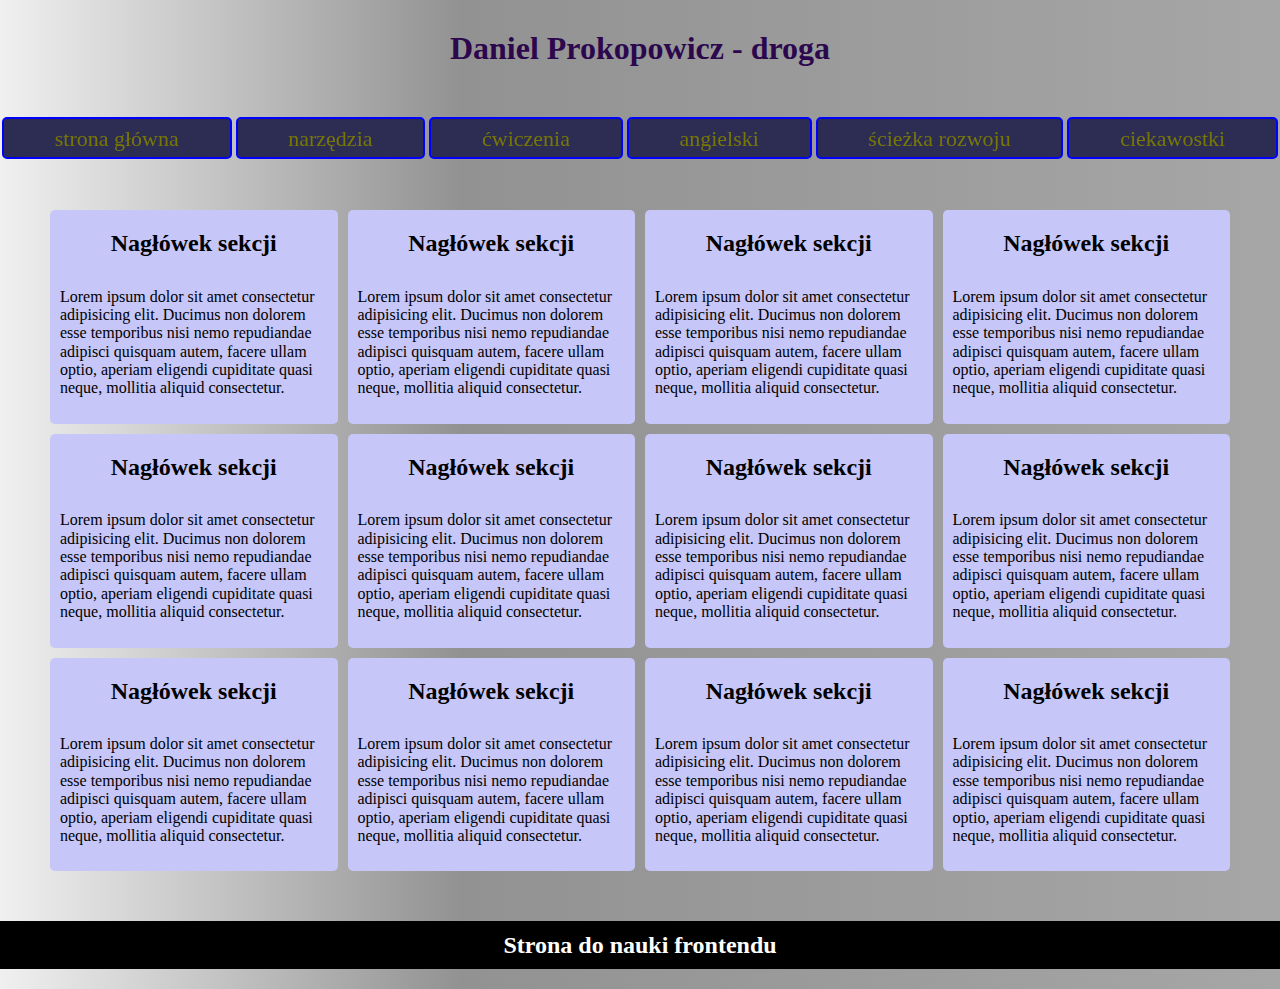
==== index.html @ 806bee15 "initial commit" ====
<!DOCTYPE html>
<html lang="en">
<head>
    <meta charset="UTF-8">
    <meta name="viewport" content="width=device-width, initial-scale=1.0">
    <meta http-equiv="X-UA-Compatible" content="ie=edge">
    <title>progres</title>
    <link rel="stylesheet" href="css/style.css">
    <link rel="stylesheet" href="css/normalize.css">
    <link rel="stylesheet" href="css/fontello/css/fontello.css">
</head>
<body>
    <div style="height: 30px;"id="top"></div>
    <header class="header__name"id="name"><h1 style="margin-top: 0;">Daniel Prokopowicz - droga</h1></header>
    <header class="navigation"id="navigation">
         <button class="navigation__switcher navigation__switcher--js"><i class="icon-menu"></i></button>
             <ul class="navigation__list navigation__list--js">
                 <li class="navigation__list--element"><a class="link" href="#top">strona główna</a></li>
                 <li class="navigation__list--element"><a href="#"class="link">narzędzia</a>
                     <ul class="navigation__list--deeper">
                         <li class="navigation__list--deeper--element"><a href="git.html"class="link">git</a></li>
                         <li class="navigation__list--deeper--element"><a href="#"class="link">test</a></li>
                         <li class="navigation__list--deeper--element"><a href="#"class="link">test</a></li>
                         <li class="navigation__list--deeper--element"><a href="#"class="link">test</a></li>
                         <li class="navigation__list--deeper--element"><a href="#"class="link">test</a></li>
                         <li class="navigation__list--deeper--element"><a href="#"class="link">test</a></li>
                     </ul>
                 </li>
                 <li class="navigation__list--element"><a href="#"class="link">ćwiczenia</a>
                    <ul class="navigation__list--deeper">
                            <li class="navigation__list--deeper--element"><a href="grid.html"class="link">grid</a></li>
                    </ul>
                </li>
                 <li class="navigation__list--element"><a href="angielski.html"class="link">angielski</a></li>
                 <li class="navigation__list--element"><a href="#"class="link">ścieżka rozwoju</a></li>
                 <li class="navigation__list--element"><a href="#"class="link">ciekawostki</a></li>
             </ul>
    </header>
    <main class="main">
        <section class="content">
             <h2 class="second__header">Nagłówek sekcji</h2>
            <p class="paragrath">Lorem ipsum dolor sit amet consectetur adipisicing elit. Ducimus non dolorem esse temporibus nisi nemo repudiandae adipisci quisquam autem, facere ullam optio, aperiam eligendi cupiditate quasi neque, mollitia aliquid consectetur.</p>
        </section>
        <section class="content">
                <h2 class="second__header">Nagłówek sekcji</h2>
               <p class="paragrath">Lorem ipsum dolor sit amet consectetur adipisicing elit. Ducimus non dolorem esse temporibus nisi nemo repudiandae adipisci quisquam autem, facere ullam optio, aperiam eligendi cupiditate quasi neque, mollitia aliquid consectetur.</p>
           </section> 
           <section class="content">
                <h2 class="second__header">Nagłówek sekcji</h2>
               <p class="paragrath">Lorem ipsum dolor sit amet consectetur adipisicing elit. Ducimus non dolorem esse temporibus nisi nemo repudiandae adipisci quisquam autem, facere ullam optio, aperiam eligendi cupiditate quasi neque, mollitia aliquid consectetur.</p>
           </section>
            <section class="content">
                <h2 class="second__header">Nagłówek sekcji</h2>
               <p class="paragrath">Lorem ipsum dolor sit amet consectetur adipisicing elit. Ducimus non dolorem esse temporibus nisi nemo repudiandae adipisci quisquam autem, facere ullam optio, aperiam eligendi cupiditate quasi neque, mollitia aliquid consectetur.</p>
           </section>
           <section class="content">
                <h2 class="second__header">Nagłówek sekcji</h2>
               <p class="paragrath">Lorem ipsum dolor sit amet consectetur adipisicing elit. Ducimus non dolorem esse temporibus nisi nemo repudiandae adipisci quisquam autem, facere ullam optio, aperiam eligendi cupiditate quasi neque, mollitia aliquid consectetur.</p>
           </section>
           <section class="content">
                <h2 class="second__header">Nagłówek sekcji</h2>
               <p class="paragrath">Lorem ipsum dolor sit amet consectetur adipisicing elit. Ducimus non dolorem esse temporibus nisi nemo repudiandae adipisci quisquam autem, facere ullam optio, aperiam eligendi cupiditate quasi neque, mollitia aliquid consectetur.</p>
           </section>
           <section class="content">
                <h2 class="second__header">Nagłówek sekcji</h2>
               <p class="paragrath">Lorem ipsum dolor sit amet consectetur adipisicing elit. Ducimus non dolorem esse temporibus nisi nemo repudiandae adipisci quisquam autem, facere ullam optio, aperiam eligendi cupiditate quasi neque, mollitia aliquid consectetur.</p>
           </section>  <section class="content">
                <h2 class="second__header">Nagłówek sekcji</h2>
               <p class="paragrath">Lorem ipsum dolor sit amet consectetur adipisicing elit. Ducimus non dolorem esse temporibus nisi nemo repudiandae adipisci quisquam autem, facere ullam optio, aperiam eligendi cupiditate quasi neque, mollitia aliquid consectetur.</p>
           </section>
        </section>  <section class="content">
                <h2 class="second__header">Nagłówek sekcji</h2>
               <p class="paragrath">Lorem ipsum dolor sit amet consectetur adipisicing elit. Ducimus non dolorem esse temporibus nisi nemo repudiandae adipisci quisquam autem, facere ullam optio, aperiam eligendi cupiditate quasi neque, mollitia aliquid consectetur.</p>
           </section>
        </section>  <section class="content">
                <h2 class="second__header">Nagłówek sekcji</h2>
               <p class="paragrath">Lorem ipsum dolor sit amet consectetur adipisicing elit. Ducimus non dolorem esse temporibus nisi nemo repudiandae adipisci quisquam autem, facere ullam optio, aperiam eligendi cupiditate quasi neque, mollitia aliquid consectetur.</p>
           </section>
        </section>  <section class="content">
                <h2 class="second__header">Nagłówek sekcji</h2>
               <p class="paragrath">Lorem ipsum dolor sit amet consectetur adipisicing elit. Ducimus non dolorem esse temporibus nisi nemo repudiandae adipisci quisquam autem, facere ullam optio, aperiam eligendi cupiditate quasi neque, mollitia aliquid consectetur.</p>
           </section>
        </section>  <section class="content">
                <h2 class="second__header">Nagłówek sekcji</h2>
               <p class="paragrath">Lorem ipsum dolor sit amet consectetur adipisicing elit. Ducimus non dolorem esse temporibus nisi nemo repudiandae adipisci quisquam autem, facere ullam optio, aperiam eligendi cupiditate quasi neque, mollitia aliquid consectetur.</p>
           </section>
           

           

        
    </main>
    
    <footer class="footer"><h2 class="second__header">Strona do nauki frontendu</h2></footer>
    <script>
        let navigationSwticher=document.querySelector('.navigation__switcher--js');
        let navigationList=document.querySelector('.navigation__list--js');

        navigationSwticher.addEventListener('click',change);

        function change()
        {
            navigationList.classList.toggle('navigation__list--modifed');
        }
    </script>
</body>
</html>
---- css/style.css ----
html{
    box-sizing: border-box;
}
*,*:before, *:after{
    box-sizing: inherit;
}
body{
    background: rgb(19, 17, 17);
    background: linear-gradient(90deg, rgba(240,240,240,1) 0%, rgba(0,0,0,0.42667489359024857) 36%, rgba(145,145,145,0.8076272745426296) 100%);
    
}
.content{
    background: rgb(198, 198, 248);
    border-radius: 5px;
    transition: transform 0.3s ease-in-out ;
}
.content:hover{
    transform: scale(1.03) rotate(3deg);
}
.footer{
    line-height: 300%;
    background: black;
    color:white;
    margin-bottom: 15px;
}
.header__name{
    text-align: center;
    color: rgb(44, 7, 78);
}
.main{
    display: grid;
    grid-template-columns: 1fr 1fr 1fr 1fr;
    margin: 50px;
    margin-top: 15px;
    grid-gap: 10px;
}

.navigation{
    margin-top: 50px;
    padding: 0;
    position: sticky;
    top:0;
    margin-bottom: 50px;
}
.navigation__list{
    display: flex;
    list-style-type: none;
    padding: 0;
    margin: 0;
    max-height: 43.33px;
    z-index: 100;
}
.navigation__list--element{

    border:solid 2px blue;
    background: rgb(45, 45, 83);
    flex-grow: 1;
    text-align: center;
    margin: 0 2px 1px 2px;
    border-radius: 5px;
    line-height: 180%;
    font-size: 22px;
}
.navigation__list--deeper{
    list-style-type: none;
    display: none;
    padding: 0;
    margin-top: 1px;
}
.navigation__list--deeper--element{
   
    border:solid 2px blue;
    background: rgb(45, 45, 83);
    border-radius: 5px;
    margin-bottom: 1px;
    margin-bottom: 1px;
}
.navigation__list>.navigation__list--element:hover>.navigation__list--deeper{
   display: block;
}
.navigation__switcher{
    display: none;
}
.link{
    display: inherit; 
    color: rgb(119, 119, 6);
    text-decoration: none;
    text-align: center;
    flex-grow: 1;
}

.link:hover{
    color:rgb(19, 218, 19); 
}
.paragrath{
    padding: 10px;
}
.second__header{
    text-align: center;
}
@media(max-width:624px){
    .main{
        grid-template-columns: 1fr;
    }
    .navigation{
        margin-top:50px;
    }
    .navigation__list{
        display: none;
    }
    .navigation__list--modifed{
        display: flex;
        flex-direction: column;
        align-items: center;
        max-height:0;
    }
    .navigation__list--element{
       width: 50%;
    }
    .navigation__switcher{
        display: block;
    }
    .navigation__list--deeper--element{
        background: rgb(7, 7, 36);
        border: none;
    }
}
@media(min-width:625px) and (max-width:960px){
    .main{
        grid-template-columns: 1fr 1fr;
    }
}
@media(min-width:961px) and (max-width:1200px){
    .main{
        grid-template-columns: 1fr 1fr 1fr;
    }
}
---- css/fontello/css/fontello.css ----
@font-face {
  font-family: 'fontello';
  src: url('../font/fontello.eot?75586482');
  src: url('../font/fontello.eot?75586482#iefix') format('embedded-opentype'),
       url('../font/fontello.woff2?75586482') format('woff2'),
       url('../font/fontello.woff?75586482') format('woff'),
       url('../font/fontello.ttf?75586482') format('truetype'),
       url('../font/fontello.svg?75586482#fontello') format('svg');
  font-weight: normal;
  font-style: normal;
}
/* Chrome hack: SVG is rendered more smooth in Windozze. 100% magic, uncomment if you need it. */
/* Note, that will break hinting! In other OS-es font will be not as sharp as it could be */
/*
@media screen and (-webkit-min-device-pixel-ratio:0) {
  @font-face {
    font-family: 'fontello';
    src: url('../font/fontello.svg?75586482#fontello') format('svg');
  }
}
*/
 
 [class^="icon-"]:before, [class*=" icon-"]:before {
  font-family: "fontello";
  font-style: normal;
  font-weight: normal;
  speak: none;
 
  display: inline-block;
  text-decoration: inherit;
  width: 1em;
  margin-right: .2em;
  text-align: center;
  /* opacity: .8; */
 
  /* For safety - reset parent styles, that can break glyph codes*/
  font-variant: normal;
  text-transform: none;
 
  /* fix buttons height, for twitter bootstrap */
  line-height: 1em;
 
  /* Animation center compensation - margins should be symmetric */
  /* remove if not needed */
  margin-left: .2em;
 
  /* you can be more comfortable with increased icons size */
  /* font-size: 120%; */
 
  /* Font smoothing. That was taken from TWBS */
  -webkit-font-smoothing: antialiased;
  -moz-osx-font-smoothing: grayscale;
 
  /* Uncomment for 3D effect */
  /* text-shadow: 1px 1px 1px rgba(127, 127, 127, 0.3); */
}
 
.icon-gplus:before { content: '\e800'; } /* '' */
.icon-youtube:before { content: '\e801'; } /* '' */
.icon-laptop:before { content: '\e802'; } /* '' */
.icon-mail:before { content: '\e803'; } /* '' */
.icon-search:before { content: '\e804'; } /* '' */
.icon-menu:before { content: '\e805'; } /* '' */
.icon-user:before { content: '\f061'; } /* '' */
.icon-mail-alt:before { content: '\f0e0'; } /* '' */
.icon-graduation-cap:before { content: '\f19d'; } /* '' */
.icon-facebook-rect:before { content: '\f301'; } /* '' */
.icon-twitter-bird:before { content: '\f303'; } /* '' */
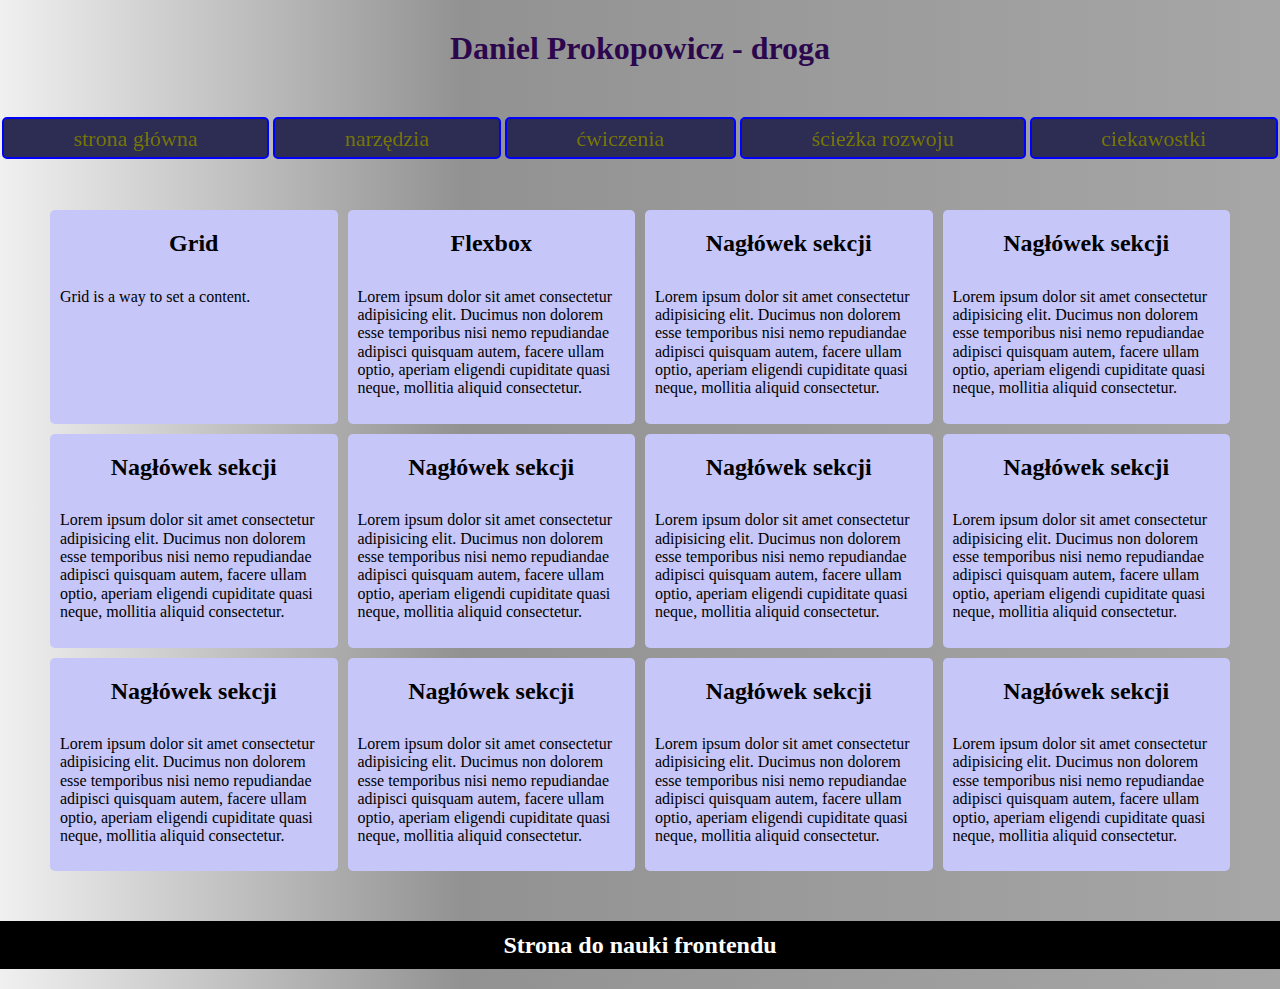
==== commit ae6c1b8c: "zagubiony we mgle" ====
--- a/index.html
+++ b/index.html
@@ -19,7 +19,7 @@
                  <li class="navigation__list--element"><a href="#"class="link">narzędzia</a>
                      <ul class="navigation__list--deeper">
                          <li class="navigation__list--deeper--element"><a href="git.html"class="link">git</a></li>
-                         <li class="navigation__list--deeper--element"><a href="#"class="link">test</a></li>
+                         <li class="navigation__list--deeper--element"><a href="node.html"class="link">node.js</a></li>
                          <li class="navigation__list--deeper--element"><a href="#"class="link">test</a></li>
                          <li class="navigation__list--deeper--element"><a href="#"class="link">test</a></li>
                          <li class="navigation__list--deeper--element"><a href="#"class="link">test</a></li>
@@ -29,20 +29,27 @@
                  <li class="navigation__list--element"><a href="#"class="link">ćwiczenia</a>
                     <ul class="navigation__list--deeper">
                             <li class="navigation__list--deeper--element"><a href="grid.html"class="link">grid</a></li>
+                            <li class="navigation__list--deeper--element"><a href="flex.html"class="link">flexbox</a></li>
                     </ul>
                 </li>
-                 <li class="navigation__list--element"><a href="angielski.html"class="link">angielski</a></li>
-                 <li class="navigation__list--element"><a href="#"class="link">ścieżka rozwoju</a></li>
+                 <li class="navigation__list--element"><a href="#"class="link">ścieżka rozwoju</a>
+                    <ul class="navigation__list--deeper">
+                            <li class="navigation__list--deeper--element"><a href="js.html"class="link">kurs js</a></li>
+                            <li class="navigation__list--element"><a href="angielski.html"class="link">angielski</a></li>
+                    </ul>
+                </li>
                  <li class="navigation__list--element"><a href="#"class="link">ciekawostki</a></li>
              </ul>
     </header>
     <main class="main">
         <section class="content">
-             <h2 class="second__header">Nagłówek sekcji</h2>
-            <p class="paragrath">Lorem ipsum dolor sit amet consectetur adipisicing elit. Ducimus non dolorem esse temporibus nisi nemo repudiandae adipisci quisquam autem, facere ullam optio, aperiam eligendi cupiditate quasi neque, mollitia aliquid consectetur.</p>
+             <h2 class="second__header">Grid</h2>
+            <p class="paragrath">
+                Grid is a way to set a content.
+            </p>
         </section>
         <section class="content">
-                <h2 class="second__header">Nagłówek sekcji</h2>
+                <h2 class="second__header">Flexbox</h2>
                <p class="paragrath">Lorem ipsum dolor sit amet consectetur adipisicing elit. Ducimus non dolorem esse temporibus nisi nemo repudiandae adipisci quisquam autem, facere ullam optio, aperiam eligendi cupiditate quasi neque, mollitia aliquid consectetur.</p>
            </section> 
            <section class="content">
